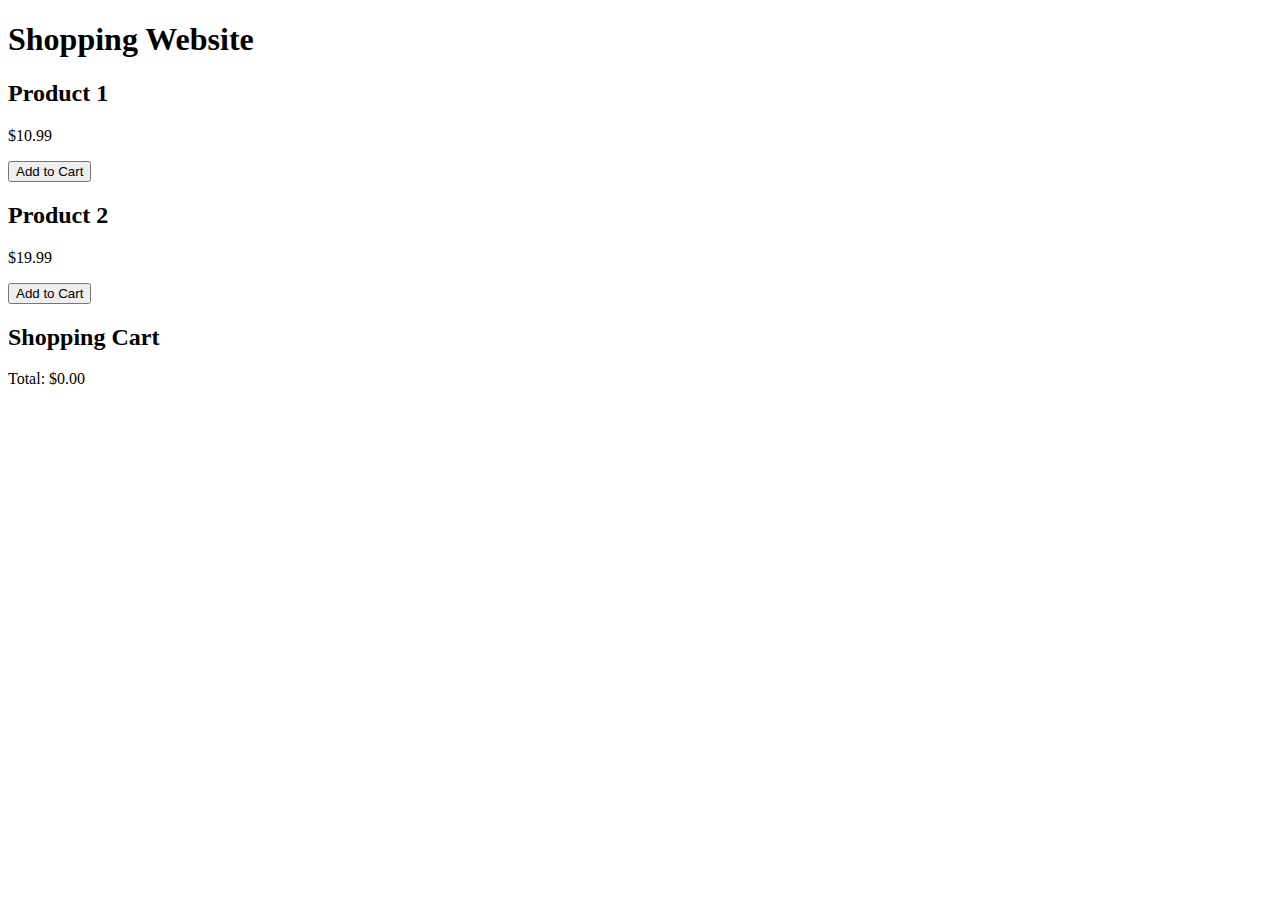
==== index.html @ c0cdb7a3 "eee" ====
<!DOCTYPE html>
<html lang="en">
<head>
  <meta charset="UTF-8">
  <meta name="viewport" content="width=device-width, initial-scale=1.0">
  <title>Shopping Website</title>
  <!-- Include Google Analytics 4 (GA4) script -->
  <script async src="https://www.googletagmanager.com/gtag/js?id=GA4_MEASUREMENT_ID"></script>
  <script>
    window.dataLayer = window.dataLayer || [];
    function gtag() { dataLayer.push(arguments); }
    gtag('js', new Date());
    gtag('config', 'GA4_MEASUREMENT_ID');
  </script>
  <!-- Include Google Tag Manager (GTM) script -->
  <!-- Replace GTM-XXXXXXX with your GTM container ID -->
  <script>(function(w,d,s,l,i){w[l]=w[l]||[];w[l].push({'gtm.start':
  new Date().getTime(),event:'gtm.js'});var f=d.getElementsByTagName(s)[0],
  j=d.createElement(s),dl=l!='dataLayer'?'&l='+l:'';j.async=true;j.src=
  'https://www.googletagmanager.com/gtm.js?id='+i+dl;f.parentNode.insertBefore(j,f);
  })(window,document,'script','dataLayer','GTM-XXXXXXX');</script>
  <!-- End Google Tag Manager -->
  <link rel="stylesheet" href="styles.css">
</head>
<body>
  <!-- Google Tag Manager (noscript) -->
  <noscript><iframe src="https://www.googletagmanager.com/ns.html?id=GTM-XXXXXXX"
  height="0" width="0" style="display:none;visibility:hidden"></iframe></noscript>
  <!-- End Google Tag Manager (noscript) -->

  <header>
    <h1>Shopping Website</h1>
  </header>

  <main>
    <div class="product" data-product-id="1" data-product-name="Product 1" data-product-price="10.99">
      <h2>Product 1</h2>
      <p>$10.99</p>
      <button class="add-to-cart">Add to Cart</button>
    </div>
    <div class="product" data-product-id="2" data-product-name="Product 2" data-product-price="19.99">
      <h2>Product 2</h2>
      <p>$19.99</p>
      <button class="add-to-cart">Add to Cart</button>
    </div>
  </main>

  <aside>
    <h2>Shopping Cart</h2>
    <ul id="cart-items"></ul>
    <p>Total: $<span id="cart-total">0.00</span></p>
  </aside>

  <script src="script.js"></script>
</body>
</html>
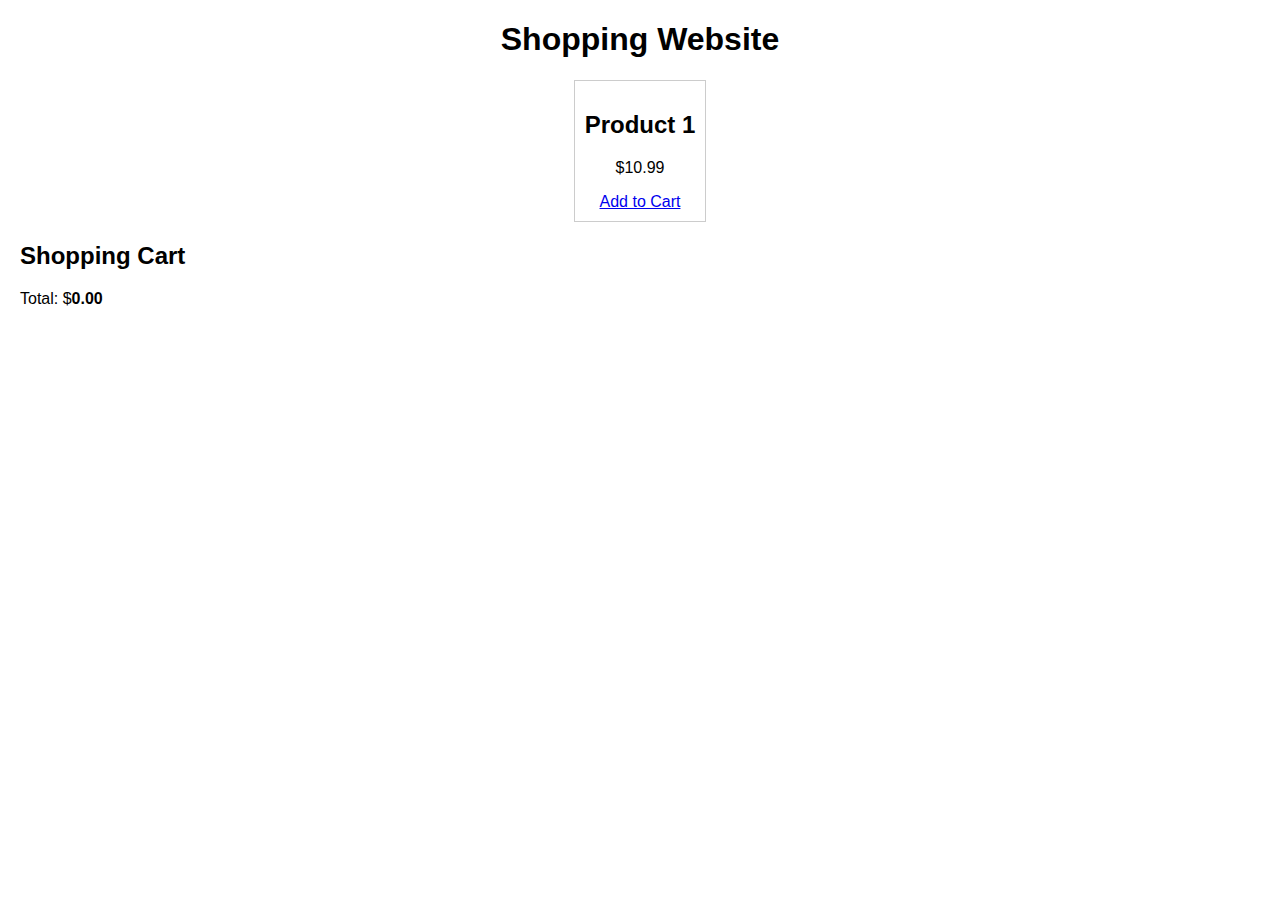
==== commit b99cc800: "mm" ====
--- a/index.html
+++ b/index.html
@@ -36,13 +36,9 @@
     <div class="product" data-product-id="1" data-product-name="Product 1" data-product-price="10.99">
       <h2>Product 1</h2>
       <p>$10.99</p>
-      <button class="add-to-cart">Add to Cart</button>
+      <a href="product1.html" class="add-to-cart">Add to Cart</a>
     </div>
-    <div class="product" data-product-id="2" data-product-name="Product 2" data-product-price="19.99">
-      <h2>Product 2</h2>
-      <p>$19.99</p>
-      <button class="add-to-cart">Add to Cart</button>
-    </div>
+   
   </main>
 
   <aside>
--- a/styles.css
+++ b/styles.css
@@ -0,0 +1,54 @@
+body {
+    font-family: Arial, sans-serif;
+    margin: 0;
+    padding: 0;
+  }
+  
+  header, main, aside {
+    margin: 20px;
+  }
+  
+  header {
+    text-align: center;
+  }
+  
+  main {
+    display: flex;
+    justify-content: space-around;
+  }
+  
+  .product {
+    border: 1px solid #ccc;
+    padding: 10px;
+    text-align: center;
+  }
+  
+  button {
+    background-color: #4CAF50;
+    color: white;
+    padding: 8px 16px;
+    text-align: center;
+    text-decoration: none;
+    display: inline-block;
+    font-size: 14px;
+    margin: 4px 2px;
+    cursor: pointer;
+  }
+  
+  aside {
+    flex-basis: 30%;
+  }
+  
+  #cart-items {
+    list-style-type: none;
+    padding: 0;
+  }
+  
+  #cart-items li {
+    margin-bottom: 10px;
+  }
+  
+  #cart-total {
+    font-weight: bold;
+  }
+  